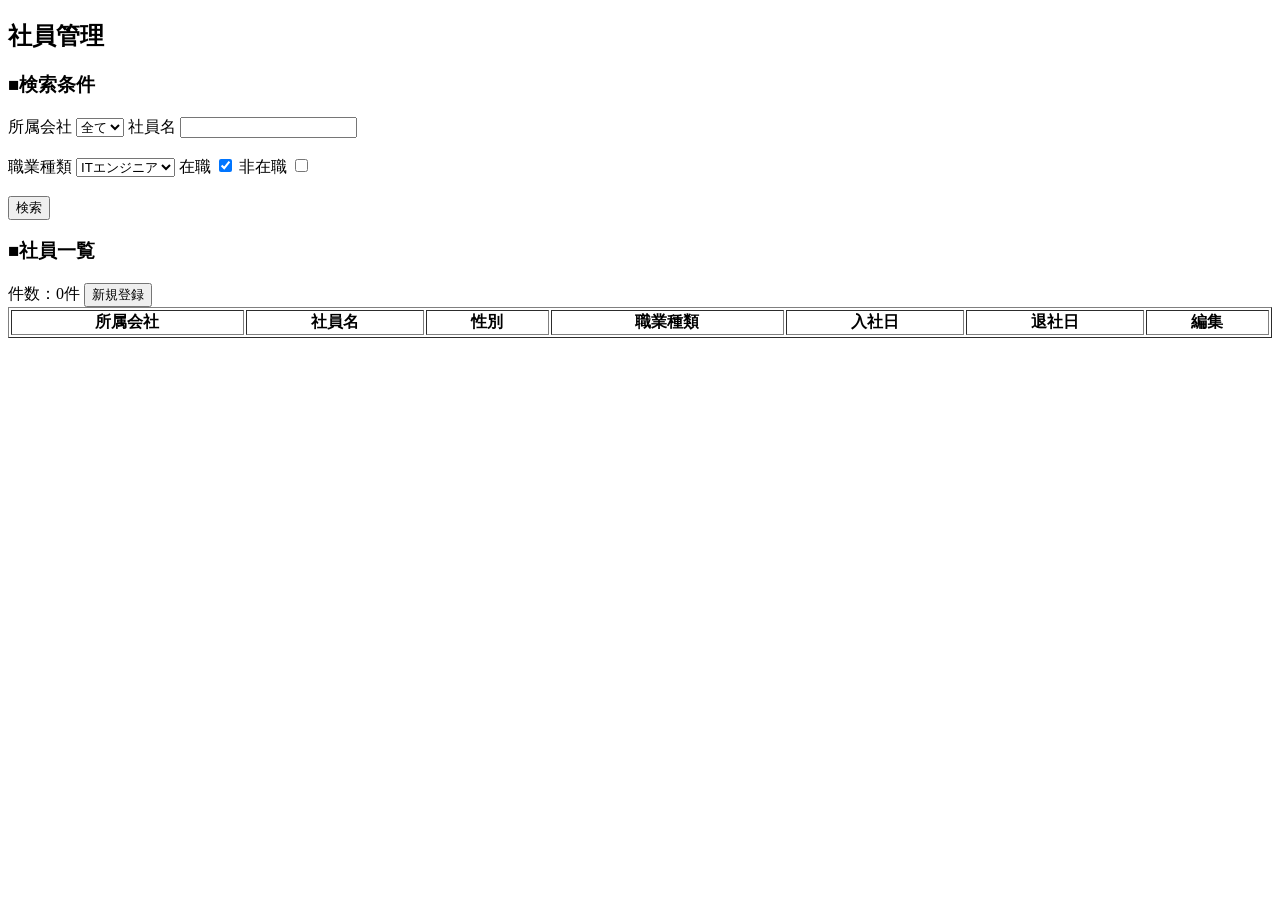
==== src/main/resources/templates/common/information.html @ 49f5aa7f "共通ヘッダーのレイアウトを作成し、社員管理画面を追加" ====
<!DOCTYPE html>
<html xmlns:th="http://www.thymeleaf.org">
<head>
    <meta charset="UTF-8">
    <title>社員管理</title>
</head>
<body>

<h2>社員管理</h2>

<h3>■検索条件</h3>

<form id="searchForm">
    所属会社
    <select name="companyId">
        <option value="">全て</option>
    </select>

    社員名
    <input type="text" name="employeeName">

    <br><br>

    職業種類
    <select name="jobKind">
        <option value="ITエンジニア">ITエンジニア</option>
    </select>

    在職
    <input type="checkbox" name="working" checked>

    非在職
    <input type="checkbox" name="retired">

    <br><br>

    <button type="button">検索</button>
</form>

<h3>■社員一覧</h3>

<div>
    件数：<span id="count">0</span>件
    <button type="button">新規登録</button>
</div>

<table border="1" width="100%">
    <thead>
        <tr>
            <th>所属会社</th>
            <th>社員名</th>
            <th>性別</th>
            <th>職業種類</th>
            <th>入社日</th>
            <th>退社日</th>
            <th>編集</th>
        </tr>
    </thead>
    <tbody>
        <!-- 나중에 DB 결과 표시 -->
    </tbody>
</table>

</body>
</html>
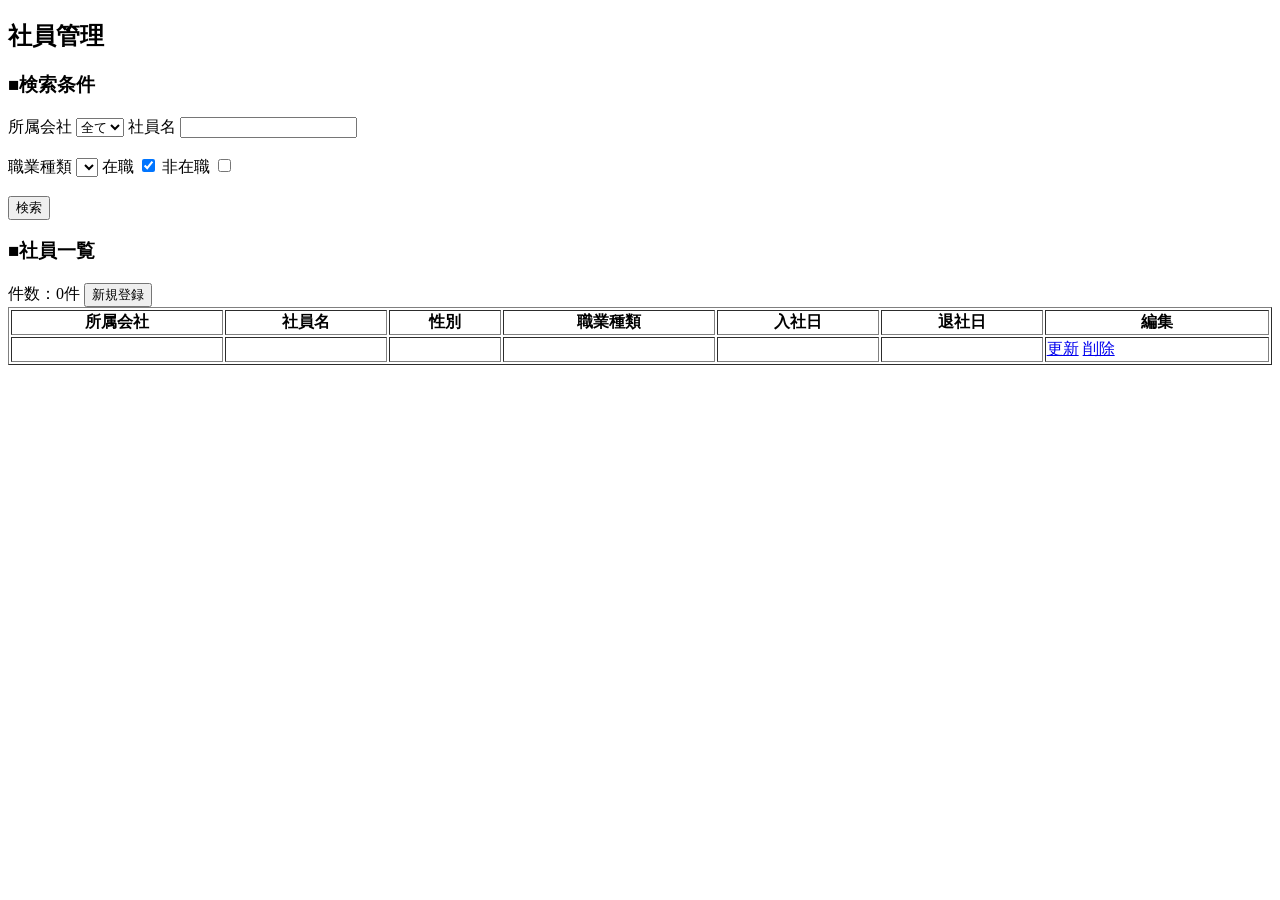
==== commit 5336bdac: "社員管理画面の初期表示およびDB連携を実装" ====
--- a/src/main/resources/templates/common/information.html
+++ b/src/main/resources/templates/common/information.html
@@ -12,9 +12,15 @@
 
 <form id="searchForm">
     所属会社
-    <select name="companyId">
-        <option value="">全て</option>
-    </select>
+	<select name="companyId">
+	    <option value="">全て</option>
+		<option
+		    th:each="company : ${companyList}"
+		    th:value="${company.category2}"
+		    th:text="${company.value1}">
+		</option>
+
+	</select>
 
     社員名
     <input type="text" name="employeeName">
@@ -22,13 +28,17 @@
     <br><br>
 
     職業種類
-    <select name="jobKind">
-        <option value="ITエンジニア">ITエンジニア</option>
-    </select>
+	<select name="jobKind">
+		<option
+		    th:each="job : ${jobList}"
+		    th:value="${job.category3}"
+		    th:text="${job.value1}"
+		    th:selected="${job.value1 == 'ITエンジニア'}">
+		</option>
+	</select>
 
     在職
     <input type="checkbox" name="working" checked>
-
     非在職
     <input type="checkbox" name="retired">
 
@@ -40,7 +50,7 @@
 <h3>■社員一覧</h3>
 
 <div>
-    件数：<span id="count">0</span>件
+    件数：<span th:text="${#lists.size(syainList)}">0</span>件
     <button type="button">新規登録</button>
 </div>
 
@@ -56,10 +66,20 @@
             <th>編集</th>
         </tr>
     </thead>
-    <tbody>
-        <!-- 나중에 DB 결과 표시 -->
-    </tbody>
+	<tbody>
+	    <tr th:each="syain : ${syainList}">
+	        <td th:text="${companyMap[syain.syozokuKaisya]}"></td>
+	        <td th:text="${syain.firstNameKanji + syain.lastNameKanji}"></td>
+	     	<td th:text="${genderMap[syain.seibetu]}"></td>
+			<td th:text="${jobMap[syain.syokugyoKind]}"></td>
+	        <td th:text="${syain.nyuusyaDate}"></td>
+	        <td th:text="${syain.taisyaDate}"></td>
+	        <td>
+	            <a href="#">更新</a>
+	            <a href="#">削除</a>
+	        </td>
+	    </tr>
+	</tbody>
 </table>
-
 </body>
 </html>
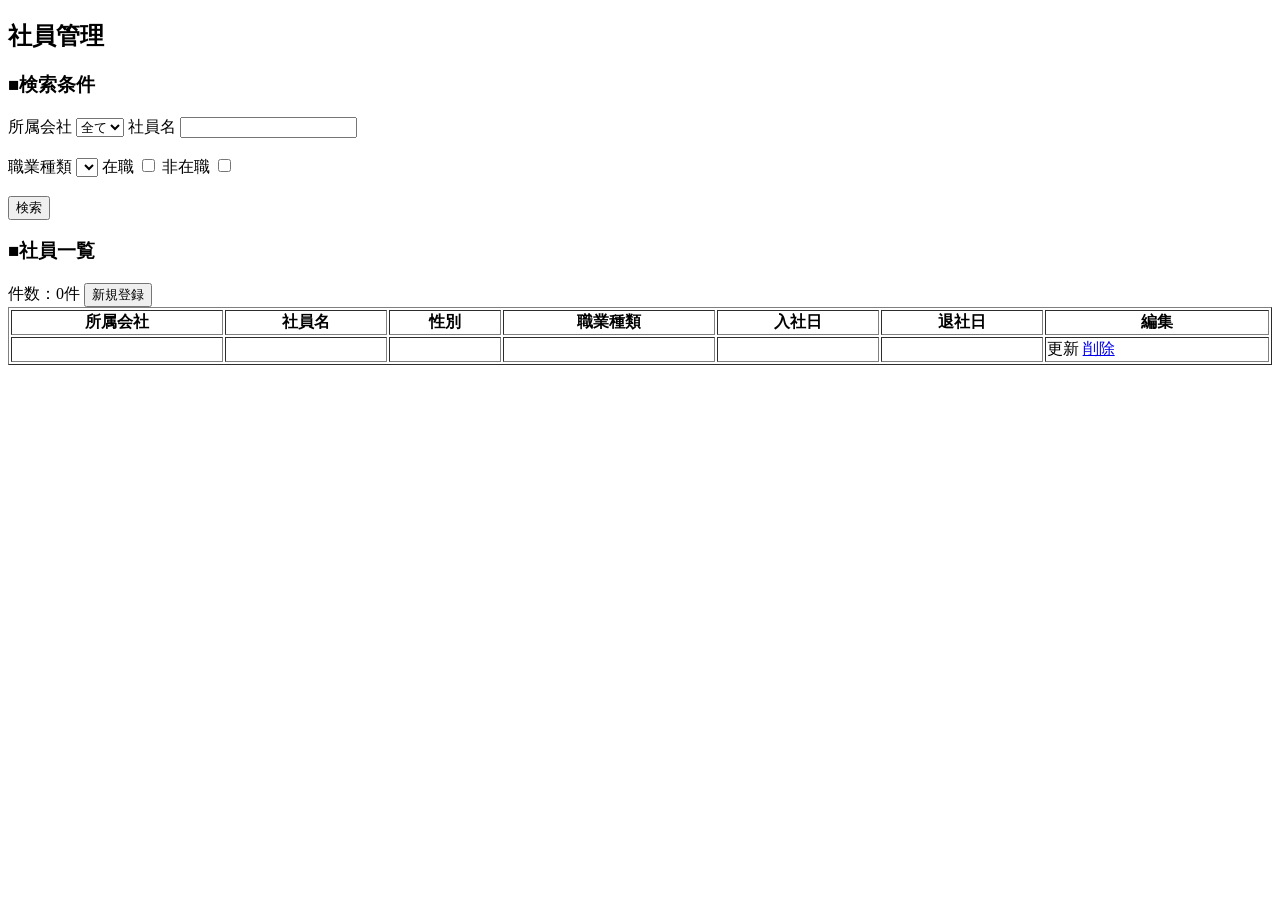
==== commit 8b1a9b32: "社員管理機能の検索・画面遷移・論理削除を実装" ====
--- a/src/main/resources/templates/common/information.html
+++ b/src/main/resources/templates/common/information.html
@@ -4,56 +4,86 @@
     <meta charset="UTF-8">
     <title>社員管理</title>
 </head>
+<script>
+function searchSyain() {
+    const working = document.querySelector('[name="working"]').checked;
+    const retired = document.querySelector('[name="retired"]').checked;
+    if (!working && !retired) {
+        alert('在籍と非在籍がいずれにしても、１つのチェックが必須です。');
+        return false;
+    }
+    return true;
+}
+
+function deleteSyain(syainId, syainName) {
+    if (!confirm(syainName + 'を削除してもよろしいですか？')) {
+        return;
+    }
+    fetch('/user/deleteSyain', {
+        method: 'POST',
+        headers: {
+            'Content-Type': 'application/x-www-form-urlencoded'
+        },
+        body: 'syainId=' + encodeURIComponent(syainId)
+    })
+    .then(response => response.json())
+    .then(result => {
+        if (result.success === 'true') {
+            document.getElementById('searchForm').submit();
+        }
+    });
+}
+</script>
 <body>
-
 <h2>社員管理</h2>
-
 <h3>■検索条件</h3>
-
-<form id="searchForm">
+<form id="searchForm"
+			action="/user/userinfomation"method="post"onsubmit="return searchSyain();">
     所属会社
 	<select name="companyId">
-	    <option value="">全て</option>
+		<option value=""
+				th:selected="${selectedCompanyId == null}">
+			全て
+		</option>
 		<option
-		    th:each="company : ${companyList}"
-		    th:value="${company.category2}"
-		    th:text="${company.value1}">
+			th:each="company : ${companyList}"
+			th:value="${company.category2}"
+			th:text="${company.value1}"
+			th:selected="${selectedCompanyId == company.category2}">
 		</option>
-
 	</select>
-
     社員名
-    <input type="text" name="employeeName">
-
+	<input type="text"
+	       name="employeeName"
+	       th:value="${selectedEmployeeName}">
     <br><br>
-
     職業種類
 	<select name="jobKind">
 		<option
 		    th:each="job : ${jobList}"
 		    th:value="${job.category3}"
 		    th:text="${job.value1}"
-		    th:selected="${job.value1 == 'ITエンジニア'}">
+		    th:selected="${selectedJobKind == job.category3}">
 		</option>
 	</select>
-
     在職
-    <input type="checkbox" name="working" checked>
+	<input type="checkbox"
+	       name="working"
+	       th:checked="${selectedWorking}">
     非在職
-    <input type="checkbox" name="retired">
-
+	<input type="checkbox"
+	       name="retired"
+	       th:checked="${selectedRetired}">
     <br><br>
-
-    <button type="button">検索</button>
+   <button type="submit">検索</button>
 </form>
-
 <h3>■社員一覧</h3>
-
 <div>
     件数：<span th:text="${#lists.size(syainList)}">0</span>件
-    <button type="button">新規登録</button>
+	<button type="button"onclick="location.href='/user/registerSyain'">
+	    新規登録
+	</button>
 </div>
-
 <table border="1" width="100%">
     <thead>
         <tr>
@@ -72,12 +102,19 @@
 	        <td th:text="${syain.firstNameKanji + syain.lastNameKanji}"></td>
 	     	<td th:text="${genderMap[syain.seibetu]}"></td>
 			<td th:text="${jobMap[syain.syokugyoKind]}"></td>
-	        <td th:text="${syain.nyuusyaDate}"></td>
-	        <td th:text="${syain.taisyaDate}"></td>
-	        <td>
-	            <a href="#">更新</a>
-	            <a href="#">削除</a>
-	        </td>
+			<td th:text="${syain.nyuusyaDate != null ? #dates.format(syain.nyuusyaDate, 'yyyy年MM月dd日') : ''}"></td>
+			<td th:text="${syain.taisyaDate != null ? #dates.format(syain.taisyaDate, 'yyyy年MM月dd日') : ''}"></td>
+			<td>
+				<a th:href="@{/user/updateSyain(syainId=${syain.syainId})}">更新</a>
+				<span th:if="${session.user.userRole == 'S'}">
+				    <a href="javascript:void(0);"
+				       th:data-syain-id="${syain.syainId}"
+				       th:data-syain-name="${syain.lastNameKanji + syain.firstNameKanji}"
+				       onclick="deleteSyain(this.dataset.syainId, this.dataset.syainName)">
+				        削除
+				    </a>
+				</span>
+			</td>
 	    </tr>
 	</tbody>
 </table>
